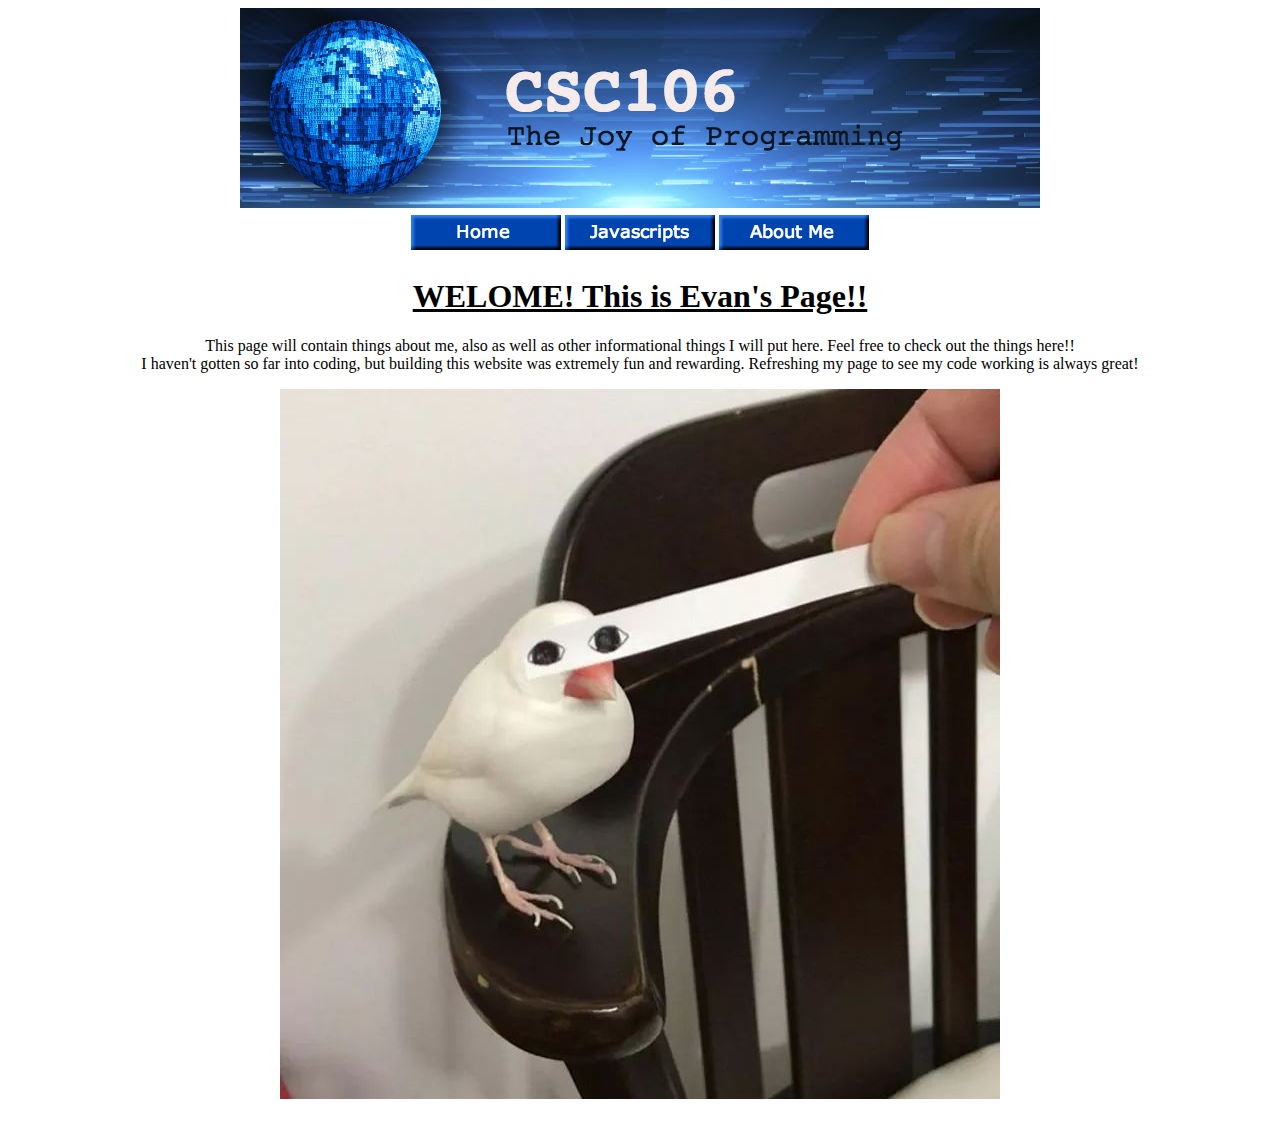
==== index.html @ 46a2a68f "Update index.html" ====
<!DOCTYPE html>
<html>
    <head>
        <meta charset="utf-8">
        <title>Evan's Programming Portfolio</title>
    <center></head>
    
    <body>
        <img src="csc106_banner.jpg">
            <table>
                <thead>
                    <tr>
                        <th><a href="https://evan-ung.github.io/index.html"><img src="Homebutton.png"></a></th>
                        <th><a href="https://evan-ung.github.io/javascript.html"><img src="Javascriptsbutton.png"></a></th>
                        <th><a href="https://evan-ung.github.io/about.html"><img src="Aboutmebutton.png"></a></th>
                    </tr>
                </thead>
            </table>
                    
                              
        <u><h1>WELOME! This is Evan's Page!!</h1></u>
           
            <p>This page will contain things about me, also as well as other informational things I will put here. Feel free to check out the things here!!
        <br>I haven't gotten so far into coding, but building this website was extremely fun and rewarding. Refreshing my page to see my code working is always great!</br></p>
             <img src="Birdglasses.jpg">
        <h2></h2>


    </body></center>
</html>
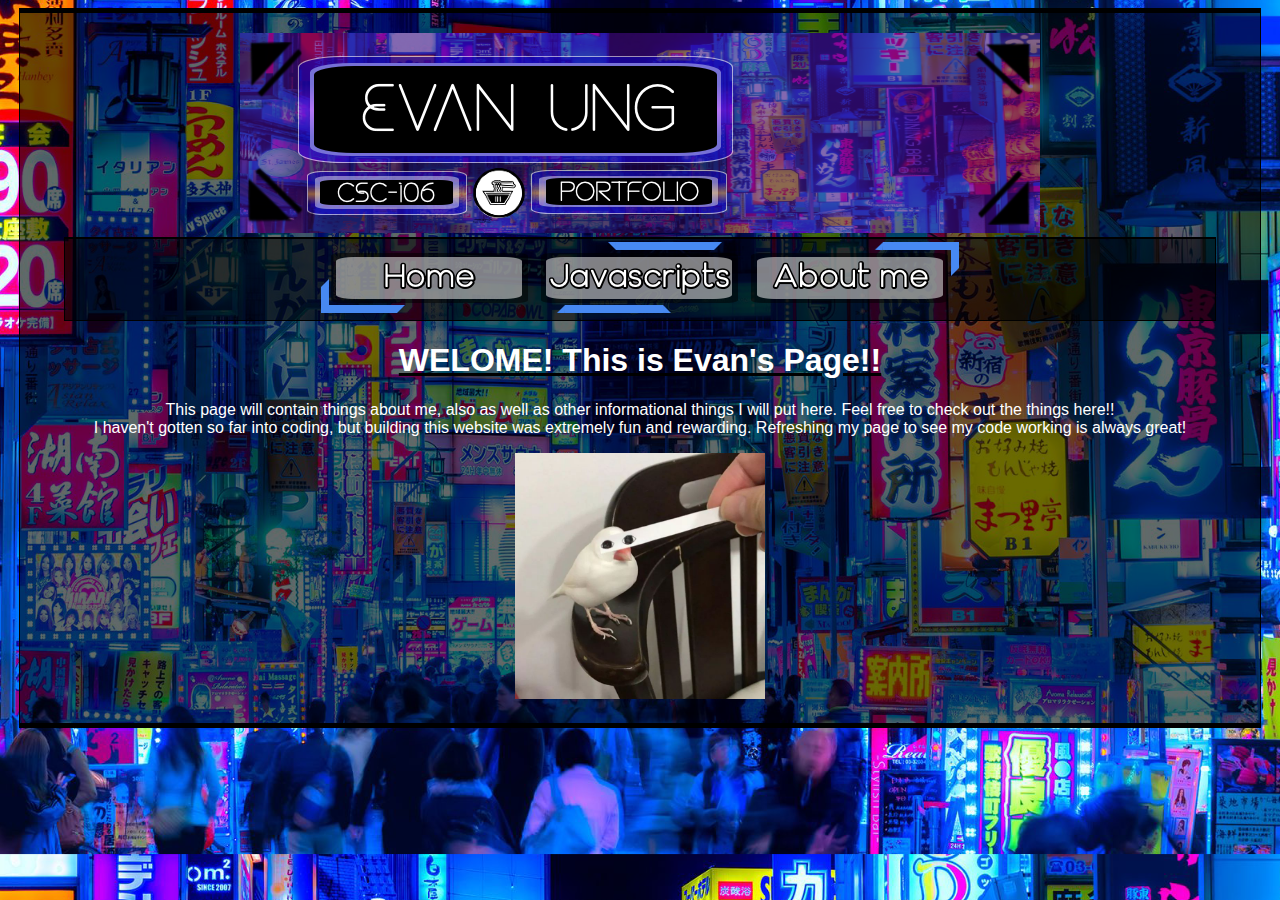
==== commit 3e31dd1a: "Update index.html" ====
--- a/index.html
+++ b/index.html
@@ -3,26 +3,45 @@
     <head>
         <meta charset="utf-8">
         <title>Evan's Programming Portfolio</title>
-    <center></head>
-    
-    <body>
-        <img src="csc106_banner.jpg">
-            <table>
+            <link rel="stylesheet" href="colorful.css">
+        <style>
+                #mainbodie {
+                   width: 1200px;
+                    margin: auto;
+                    border: 1px solid;
+                    border-top: 5px solid;
+                    border-bottom: 5px solid;
+                    background-color: #00000095; 
+                    padding: 20px;
+                            }
+                #headbuttons {
+                    width: 1150px;
+                    margin: auto;
+                    border: 1px solid;
+                    border-top: 2px solid;
+                    background-color: #00000095;
+                     }
+        </style>
+    </head>
+    <center><body>
+        <div id="mainbodie">
+        <img src="mybanner.png" class="center">
+            <div id="headbuttons"><table>
                 <thead>
                     <tr>
-                        <th><a href="https://evan-ung.github.io/index.html"><img src="Homebutton.png"></a></th>
-                        <th><a href="https://evan-ung.github.io/javascript.html"><img src="Javascriptsbutton.png"></a></th>
-                        <th><a href="https://evan-ung.github.io/about.html"><img src="Aboutmebutton.png"></a></th>
+                        <th><a href="https://evan-ung.github.io/index.html"><img src="home.png"></a></th>
+                        <th><a href="https://evan-ung.github.io/javascript.html"><img src="javascripts.png"></a></th>
+                        <th><a href="https://evan-ung.github.io/about.html"><img src="aboutme.png"></a></th>
                     </tr>
                 </thead>
-            </table>
-                    
-                              
+                </table></div>
+      
         <u><h1>WELOME! This is Evan's Page!!</h1></u>
-           
             <p>This page will contain things about me, also as well as other informational things I will put here. Feel free to check out the things here!!
-        <br>I haven't gotten so far into coding, but building this website was extremely fun and rewarding. Refreshing my page to see my code working is always great!</br></p>
-             <img src="Birdglasses.jpg">
+        <br>I haven't gotten so far into coding, but building this website was extremely fun and rewarding. Refreshing my page to see my code working is always great!</br></p
+            <img src="testlogo.png" width="250"><img src="Birdglasses.jpg" width="250">
+        
+    </div>
         <h2></h2>
 
 
--- a/colorful.css
+++ b/colorful.css
@@ -0,0 +1,17 @@
+h1 {
+   color: #ffffff;
+   font-family: sans-serif;
+}
+p {
+   color: #ffffff;
+   font-family: sans-serif;
+   font-size: 16px;
+}
+
+body {
+   background-image: url("backgroundtest.png");
+   background-size: cover;
+   background-position: center;
+}
+
+            
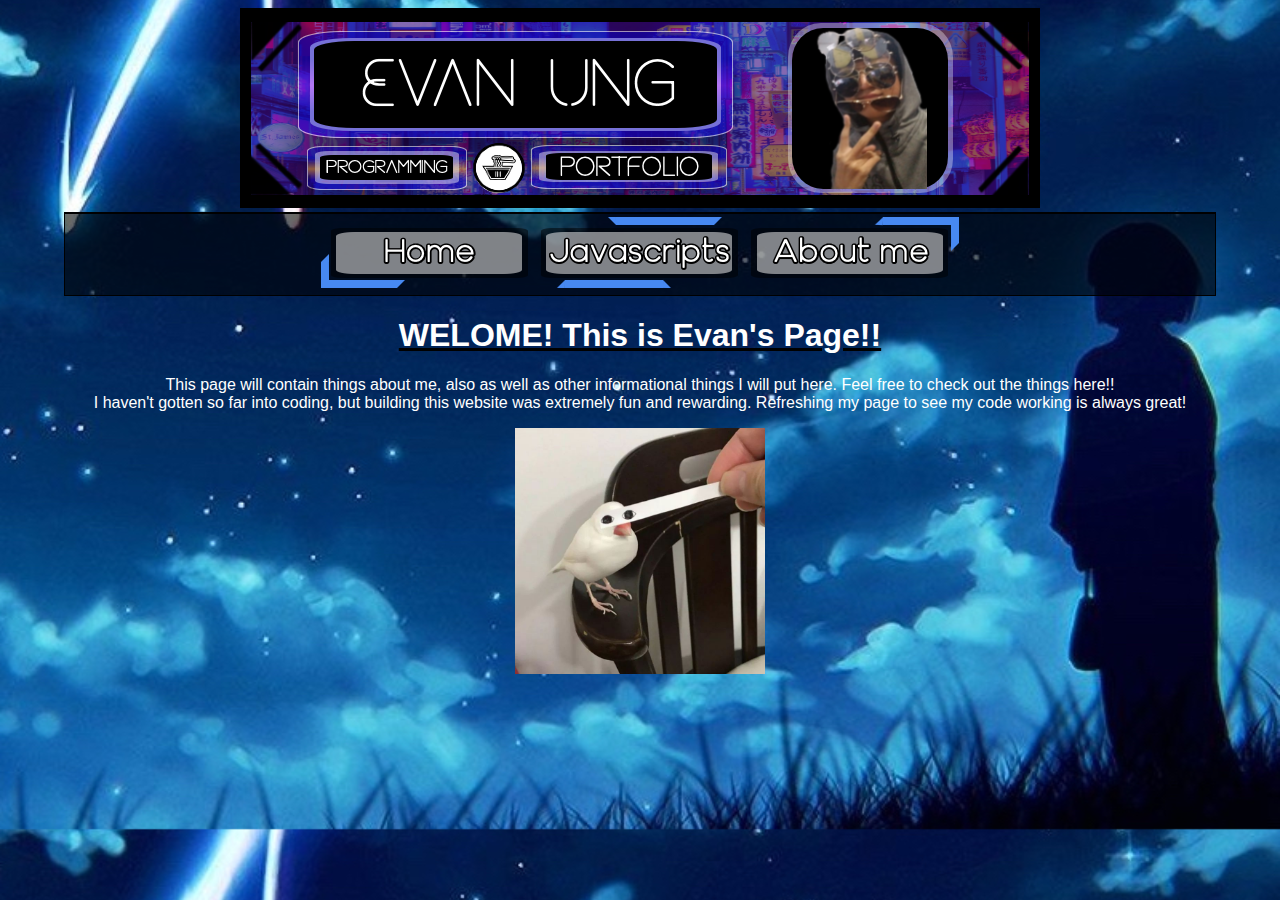
==== commit 6a48699c: "Update index.html" ====
--- a/index.html
+++ b/index.html
@@ -5,15 +5,7 @@
         <title>Evan's Programming Portfolio</title>
             <link rel="stylesheet" href="colorful.css">
         <style>
-                #mainbodie {
-                   width: 1200px;
-                    margin: auto;
-                    border: 1px solid;
-                    border-top: 5px solid;
-                    border-bottom: 5px solid;
-                    background-color: #00000095; 
-                    padding: 20px;
-                            }
+               
                 #headbuttons {
                     width: 1150px;
                     margin: auto;
--- a/colorful.css
+++ b/colorful.css
@@ -9,9 +9,13 @@
 }
 
 body {
-   background-image: url("backgroundtest.png");
+   background-image: url("mybackground.jpg");
    background-size: cover;
    background-position: center;
 }
+h2 {
+   color: #ffffff;
+   font-family: sans-serif;
+}
 
             
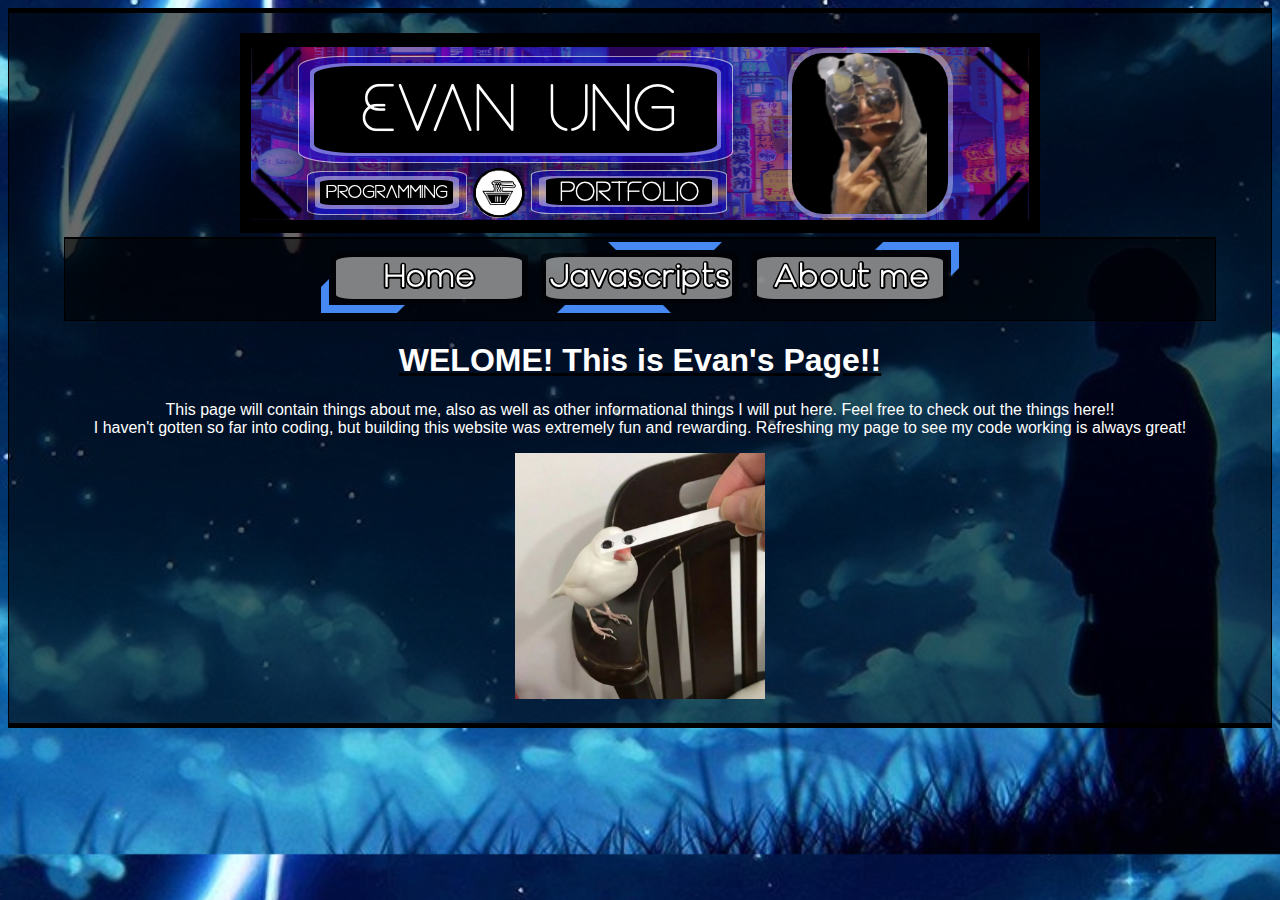
==== commit c58f6bbb: "Update index.html" ====
--- a/index.html
+++ b/index.html
@@ -5,14 +5,6 @@
         <title>Evan's Programming Portfolio</title>
             <link rel="stylesheet" href="colorful.css">
         <style>
-               
-                #headbuttons {
-                    width: 1150px;
-                    margin: auto;
-                    border: 1px solid;
-                    border-top: 2px solid;
-                    background-color: #00000095;
-                     }
         </style>
     </head>
     <center><body>
--- a/colorful.css
+++ b/colorful.css
@@ -17,5 +17,21 @@
    color: #ffffff;
    font-family: sans-serif;
 }
+#mainbodie {
+     width: 70%";
+     margin: auto;
+     border: 1px solid;
+     border-top: 5px solid;
+     border-bottom: 5px solid;
+     background-color: #00000095; 
+     padding: 20px;
+}       
+#headbuttons {
+     width: 1150px;
+     margin: auto;
+     border: 1px solid;
+     border-top: 2px solid;
+     background-color: #00000095;
+}
 
             
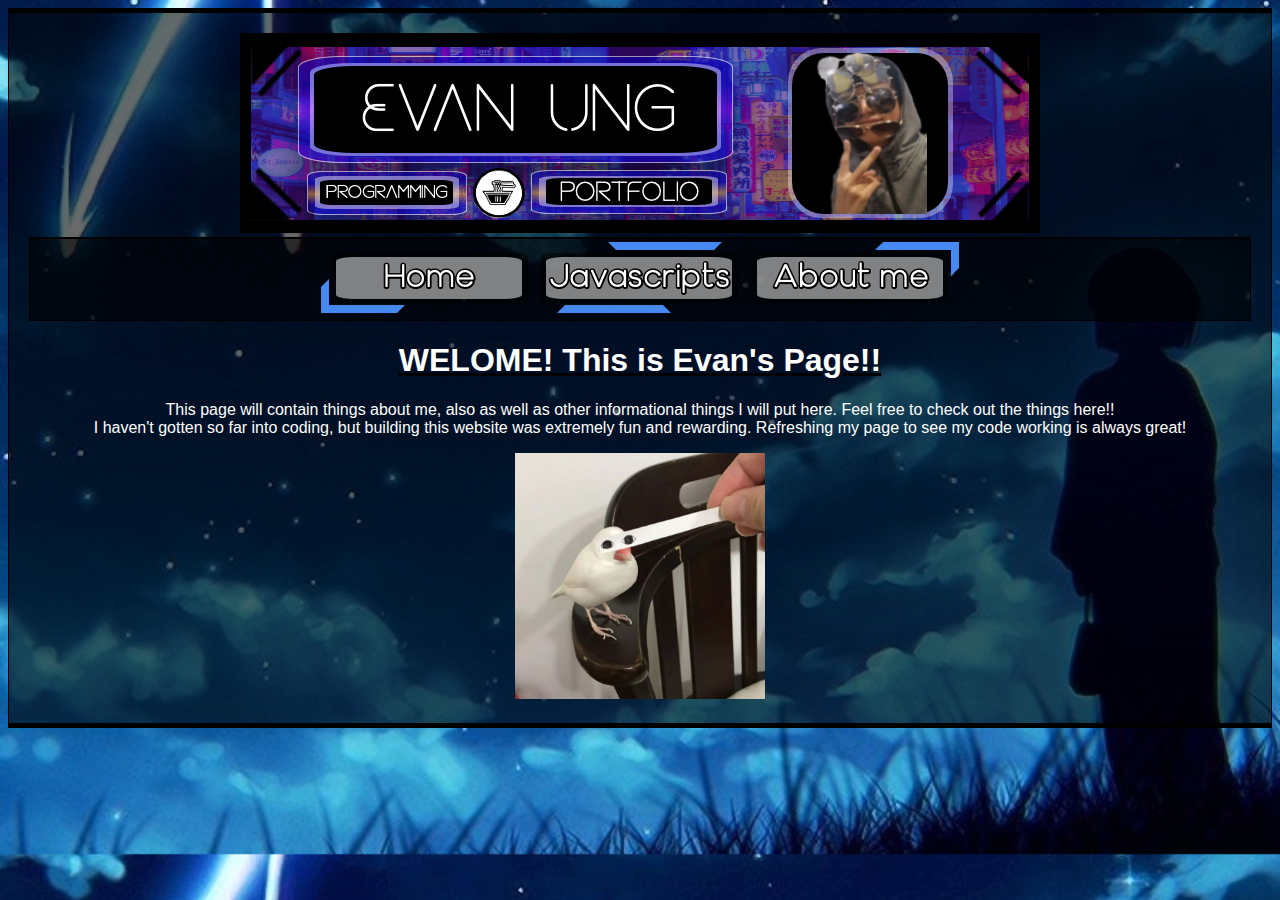
==== commit b6aeb59a: "Update index.html" ====
--- a/index.html
+++ b/index.html
@@ -5,6 +5,22 @@
         <title>Evan's Programming Portfolio</title>
             <link rel="stylesheet" href="colorful.css">
         <style>
+             #mainbodie {
+                 width: 50%";
+                 margin: auto;
+                 border: 1px solid;
+                 border-top: 5px solid;
+                 border-bottom: 5px solid;
+                 background-color: #00000095; 
+                 padding: 20px;
+                }       
+            #headbuttons {
+                 width: 50%px;
+                 margin: auto;
+                 border: 1px solid;
+                 border-top: 2px solid;
+                 background-color: #00000095;
+            }
         </style>
     </head>
     <center><body>
--- a/colorful.css
+++ b/colorful.css
@@ -17,21 +17,6 @@
    color: #ffffff;
    font-family: sans-serif;
 }
-#mainbodie {
-     width: 70%";
-     margin: auto;
-     border: 1px solid;
-     border-top: 5px solid;
-     border-bottom: 5px solid;
-     background-color: #00000095; 
-     padding: 20px;
-}       
-#headbuttons {
-     width: 1150px;
-     margin: auto;
-     border: 1px solid;
-     border-top: 2px solid;
-     background-color: #00000095;
-}
+
 
             
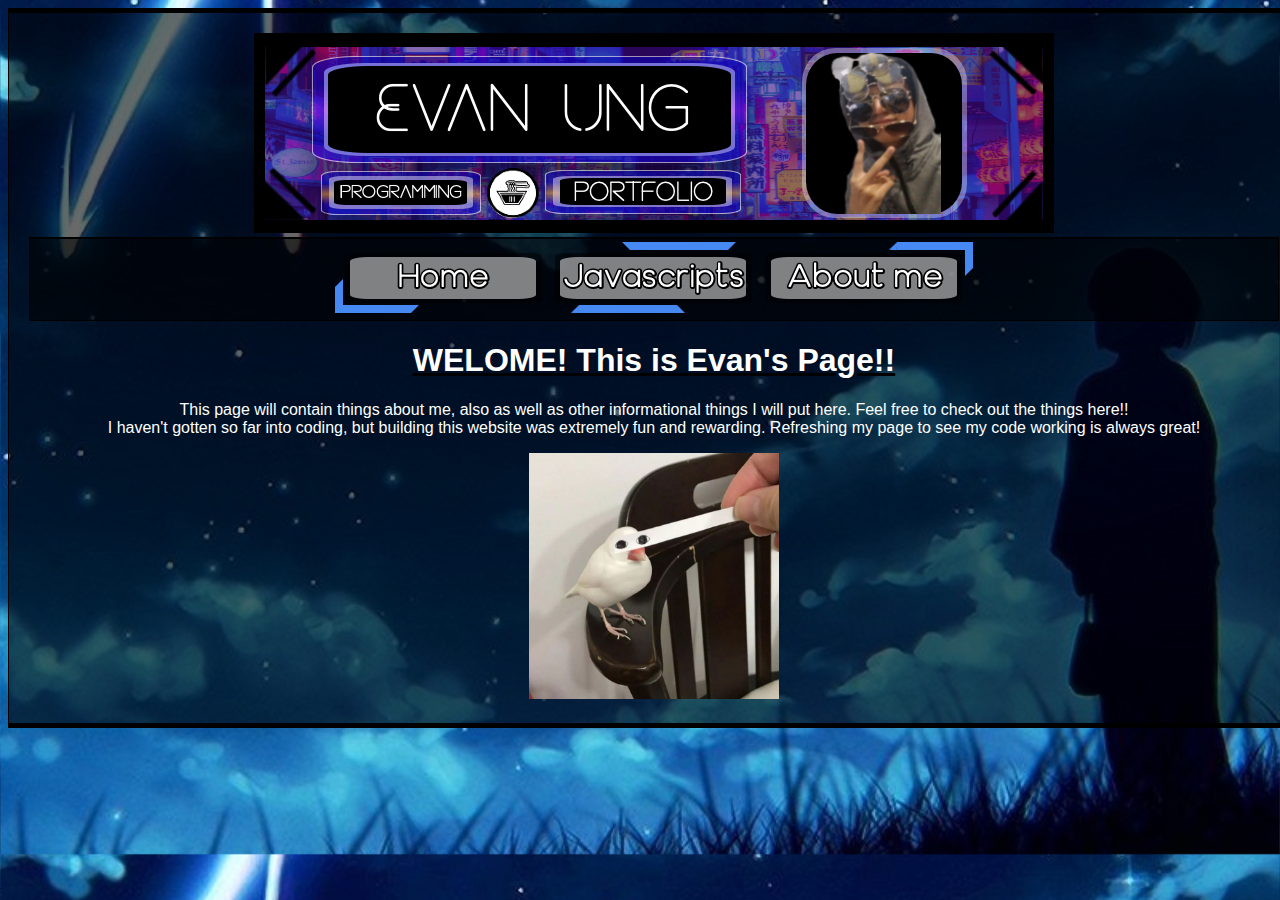
==== commit fa5e38bb: "Update index.html" ====
--- a/index.html
+++ b/index.html
@@ -6,7 +6,7 @@
             <link rel="stylesheet" href="colorful.css">
         <style>
              #mainbodie {
-                 width: 50%";
+                 width: 1250px;
                  margin: auto;
                  border: 1px solid;
                  border-top: 5px solid;
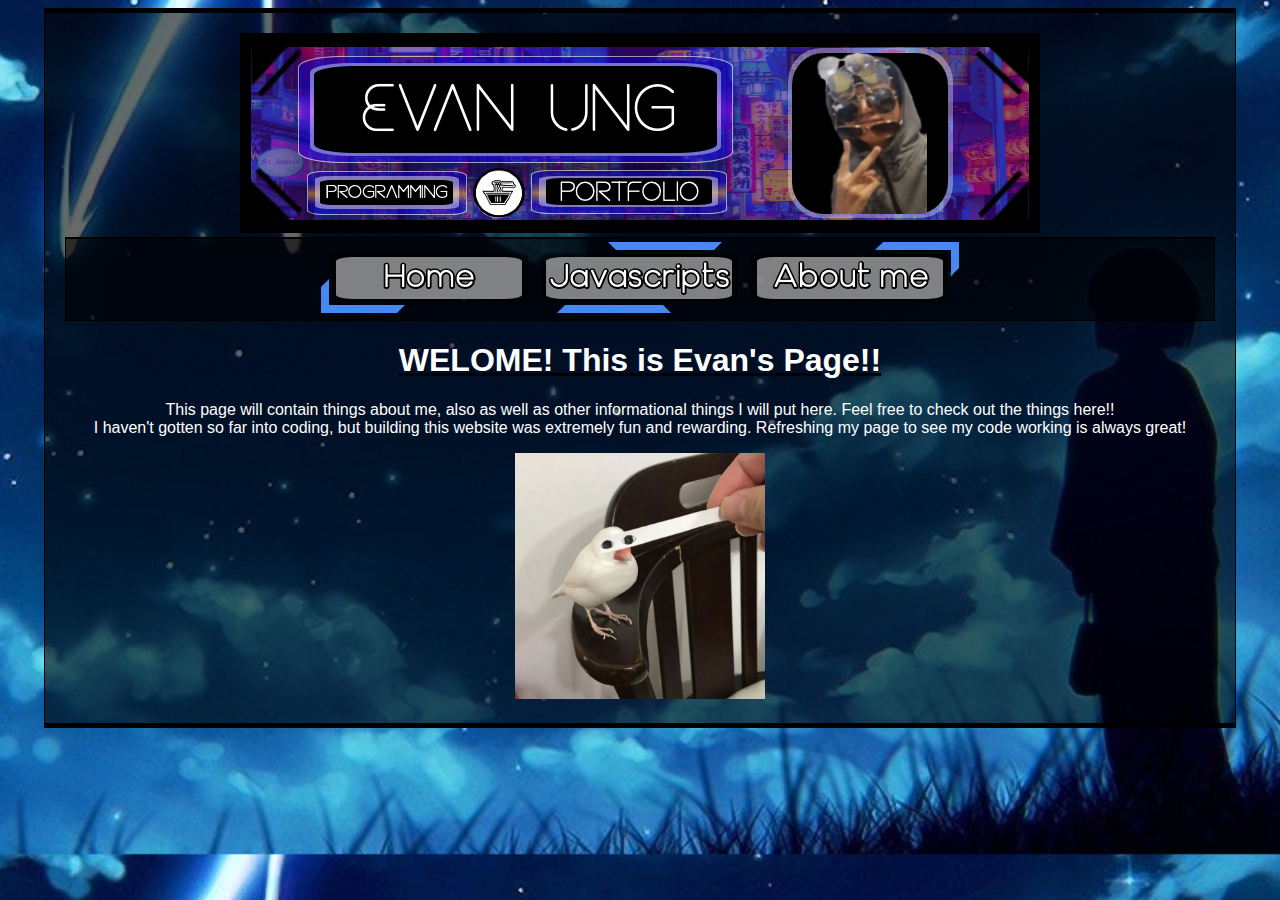
==== commit fdd12e34: "Update index.html" ====
--- a/index.html
+++ b/index.html
@@ -6,7 +6,7 @@
             <link rel="stylesheet" href="colorful.css">
         <style>
              #mainbodie {
-                 width: 1250px;
+                 width: 1150px;
                  margin: auto;
                  border: 1px solid;
                  border-top: 5px solid;
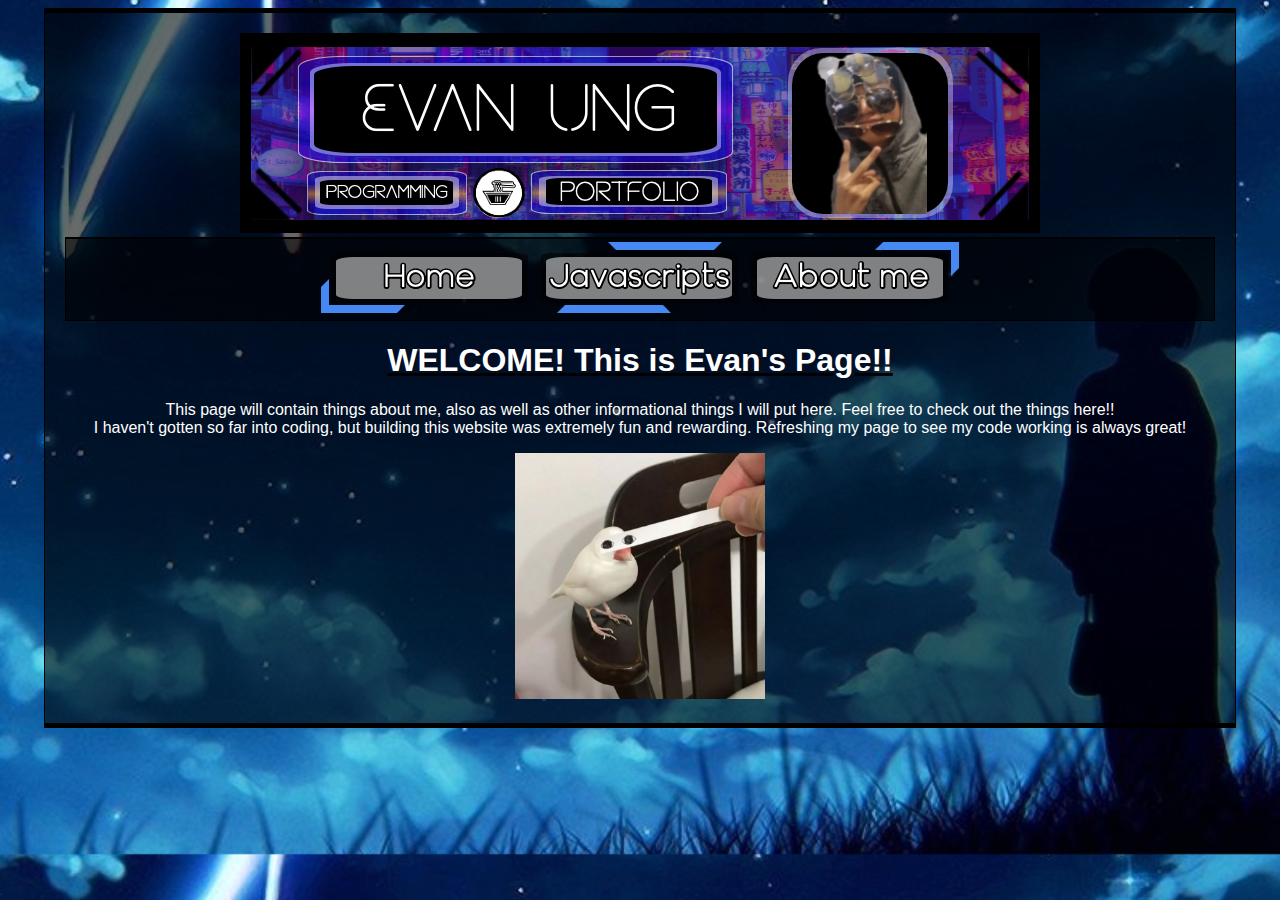
==== commit 2516cc8e: "Update index.html" ====
--- a/index.html
+++ b/index.html
@@ -36,7 +36,7 @@
                 </thead>
                 </table></div>
       
-        <u><h1>WELOME! This is Evan's Page!!</h1></u>
+        <u><h1>WELCOME! This is Evan's Page!!</h1></u>
             <p>This page will contain things about me, also as well as other informational things I will put here. Feel free to check out the things here!!
         <br>I haven't gotten so far into coding, but building this website was extremely fun and rewarding. Refreshing my page to see my code working is always great!</br></p
             <img src="testlogo.png" width="250"><img src="Birdglasses.jpg" width="250">
